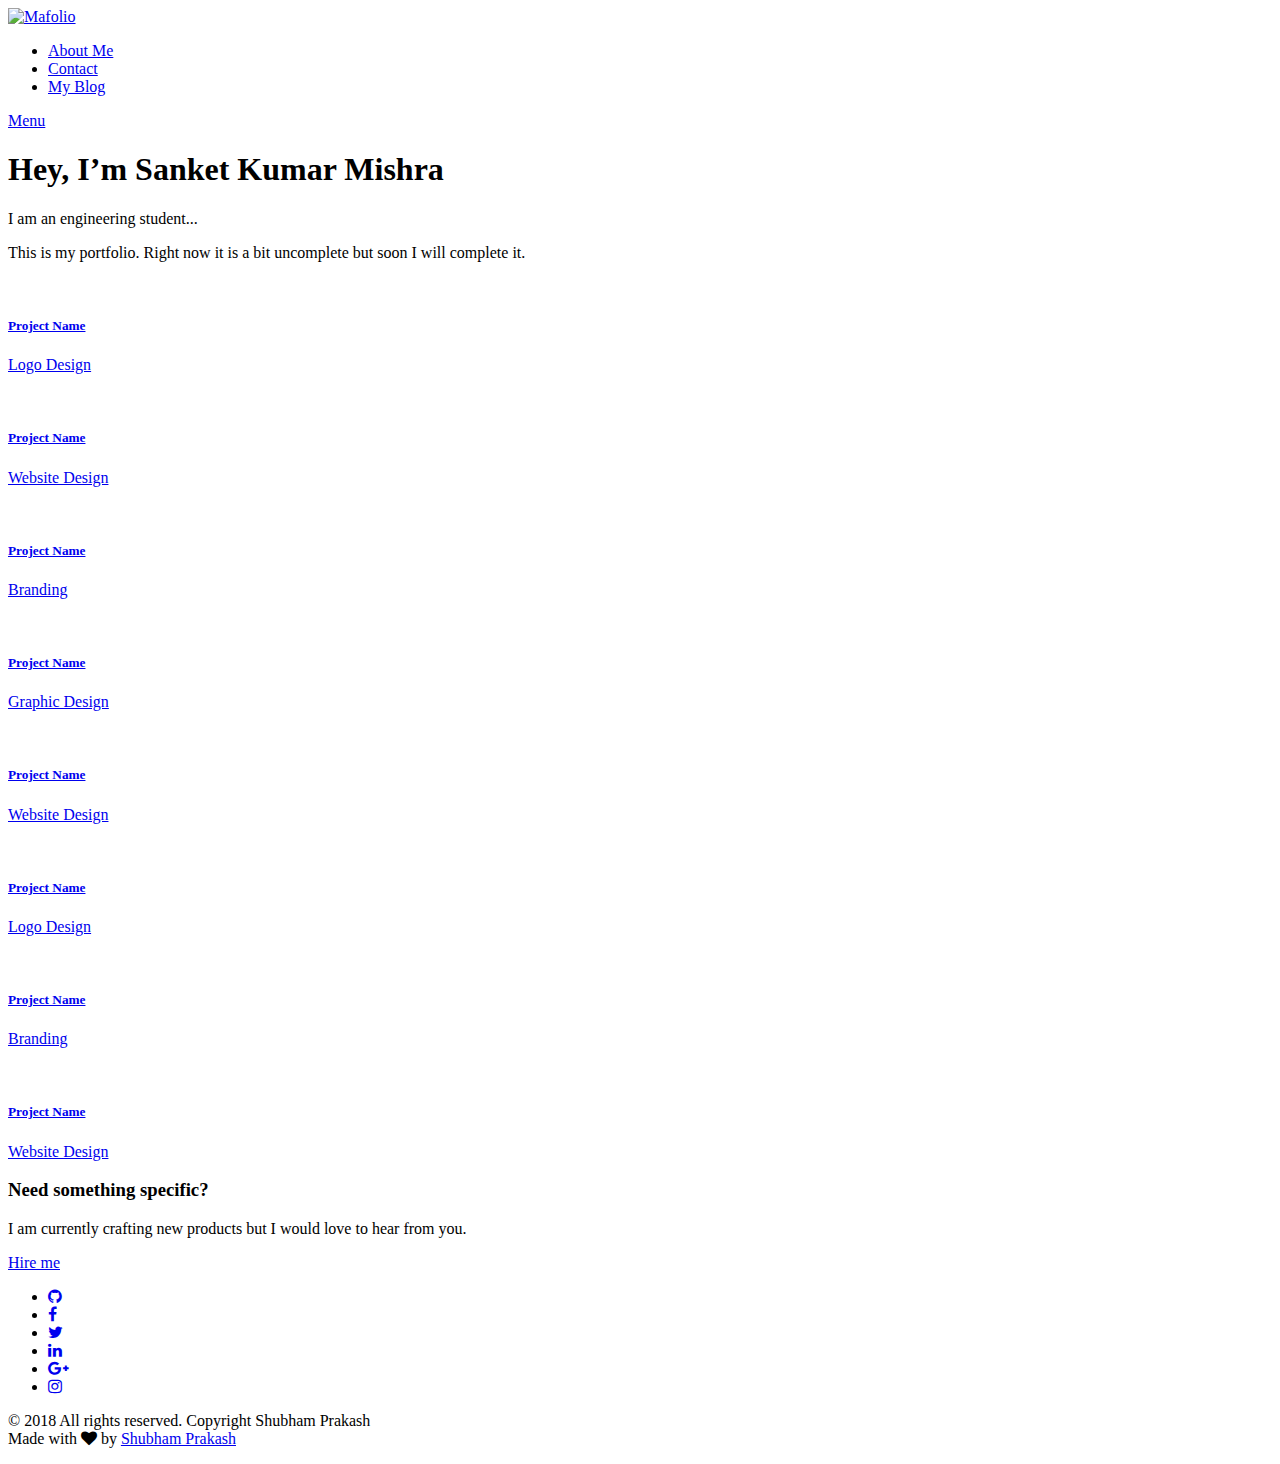
==== index.html @ 0142bcd9 "Updated link" ====
<!doctype html>
<!--[if lt IE 7]>      <html class="no-js lt-ie9 lt-ie8 lt-ie7" lang=""> <![endif]-->
<!--[if IE 7]>         <html class="no-js lt-ie9 lt-ie8" lang=""> <![endif]-->
<!--[if IE 8]>         <html class="no-js lt-ie9" lang=""> <![endif]-->
<!--[if gt IE 8]><!-->
<html class="no-js" lang="">
<!--<![endif]-->

<head>
<meta charset="utf-8">
<meta name="description" content="">
<meta name="viewport" content="width=device-width, initial-scale=1">
<title>Sanket Kumar Mishra</title>
<link rel="stylesheet" href="css/bootstrap.min.css">
<link rel="stylesheet" href="css/jquery.fancybox.css">
<link rel="stylesheet" href="css/main.css">
<link rel="stylesheet" href="css/responsive.css">
<link rel="stylesheet" href="css/animate.min.css">
<link rel="stylesheet" href="https://maxcdn.bootstrapcdn.com/font-awesome/4.4.0/css/font-awesome.min.css">

<script async src="//pagead2.googlesyndication.com/pagead/js/adsbygoogle.js"></script>
<script>
  (adsbygoogle = window.adsbygoogle || []).push({
    google_ad_client: "ca-pub-6849233152429340",
    enable_page_level_ads: true
  });
</script>

</head>

<body>
<!-- header section -->
<section class="banner" role="banner">
  <header id="header"> 
    <!-- navigation section  -->
    <div class="header-content clearfix"> <a class="logo" href="#"><img src="images/logo.png" alt="Mafolio"></a>
      <nav class="navigation" role="navigation">
        <ul class="primary-nav">
          <li><a href="about.html">About Me</a></li>
          <li><a href="contact.html">Contact</a></li>
          <li><a href="https://theparadoxport.wordpress.com">My Blog</a></li>
        </ul>
      </nav>
      <a href="#" class="nav-toggle">Menu<span></span></a> </div>
    <!-- navigation section  --> 
  </header>
  
  <!-- banner text -->
  <div class="container">
    <div class="col-md-10 col-md-offset-1">
      <div class="banner-text text-center">
        <h1>Hey, I’m Sanket Kumar Mishra</h1>
        <p>I am an engineering student...</p>
        <!-- banner text --> 
      </div>
    </div>
  </div>
</section>
<!-- header section --> 
<!-- description text section -->
<section id="descripton" class="section descripton">
  <div class="container">
    <div class="col-md-10 col-md-offset-1 text-center">
      <p>This is my portfolio. Right now it is a bit uncomplete but soon I will complete it.</p>
    </div>
  </div>
</section>
<!-- description text section --> 
<!-- portfolio section -->
<section id="works" class="works section no-padding">
  <div class="container-fluid">
    <div class="row no-gutter">
      <div class="col-lg-3 col-md-6 col-sm-6 work"> <a href="images/work-1.jpg" class="work-box"> <img src="images/work-1.jpg" alt="">
        <div class="overlay">
          <div class="overlay-caption">
            <h5>Project Name</h5>
            <p>Logo Design</p>
          </div>
        </div>
        <!-- overlay --> 
        </a> </div>
      <div class="col-lg-3 col-md-6 col-sm-6 work"> <a href="images/work-2.jpg" class="work-box"> <img src="images/work-2.jpg" alt="">
        <div class="overlay">
          <div class="overlay-caption">
            <h5>Project Name</h5>
            <p>Website Design</p>
          </div>
        </div>
        <!-- overlay --> 
        </a> </div>
      <div class="col-lg-3 col-md-6 col-sm-6 work"> <a href="images/work-3.jpg" class="work-box"> <img src="images/work-3.jpg" alt="">
        <div class="overlay">
          <div class="overlay-caption">
            <h5>Project Name</h5>
            <p>Branding</p>
          </div>
        </div>
        <!-- overlay --> 
        </a> </div>
      <div class="col-lg-3 col-md-6 col-sm-6 work"> <a href="images/work-4.jpg" class="work-box"> <img src="images/work-4.jpg" alt="">
        <div class="overlay">
          <div class="overlay-caption">
            <h5>Project Name</h5>
            <p>Graphic Design</p>
          </div>
        </div>
        <!-- overlay --> 
        </a> </div>
      <div class="col-lg-3 col-md-6 col-sm-6 work"> <a href="images/work-5.jpg" class="work-box"> <img src="images/work-5.jpg" alt="">
        <div class="overlay">
          <div class="overlay-caption">
            <h5>Project Name</h5>
            <p>Website Design</p>
          </div>
        </div>
        <!-- overlay --> 
        </a> </div>
      <div class="col-lg-3 col-md-6 col-sm-6 work"> <a href="images/work-6.jpg" class="work-box"> <img src="images/work-6.jpg" alt="">
        <div class="overlay">
          <div class="overlay-caption">
            <h5>Project Name</h5>
            <p>Logo Design</p>
          </div>
        </div>
        <!-- overlay --> 
        </a> </div>
      <div class="col-lg-3 col-md-6 col-sm-6 work"> <a href="images/work-7.jpg" class="work-box"> <img src="images/work-7.jpg" alt="">
        <div class="overlay">
          <div class="overlay-caption">
            <h5>Project Name</h5>
            <p>Branding</p>
          </div>
        </div>
        <!-- overlay --> 
        </a> </div>
      <div class="col-lg-3 col-md-6 col-sm-6 work"> <a href="images/work-8.jpg" class="work-box"> <img src="images/work-8.jpg" alt="">
        <div class="overlay">
          <div class="overlay-caption">
            <h5>Project Name</h5>
            <p>Website Design</p>
          </div>
        </div>
        <!-- overlay --> 
        </a> </div>
    </div>
  </div>
</section>
<!-- portfolio section --> 
<!-- hire me section -->
<section id="hireme" class="section hireme">
  <div class="container">
    <div class="col-md-8 col-md-offset-2 text-center">
      <h3>Need something specific?</h3>
      <p>I am currently crafting new products but I would love to hear from you.</p>
      <a href="contact.html" class="btn btn-large">Hire me</a> </div>
  </div>
</section>
<!-- hire me section --> 
<!-- footer -->
<footer class="section footer">
  <div class="footer-bottom">
    <div class="container">
      <div class="col-md-12">
        <p>
        <ul class="footer-share">
         <li><a href="https://github.com/i-shubhamprakash"><i class="fa fa-github"></i></a></li>
          <li><a href="https://www.facebook.com/sanket.mishra.39/"><i class="fa fa-facebook"></i></a></li>
          <li><a href="https://twitter.com/iSuvm"><i class="fa fa-twitter"></i></a></li>
          <li><a href="https://www.linkedin.com/in/ishubhamprakash/"><i class="fa fa-linkedin"></i></a></li>
          <li><a href="https://plus.google.com/u/0/110923160423915980174"><i class="fa fa-google-plus"></i></a></li>
          <li><a href="https://www.instagram.com/i.shubhamprakash/"><i class="fa fa-instagram"></i></a></li>
        </ul>
        </p>
        <p>© 2018 All rights reserved. Copyright Shubham Prakash<br>
          Made with <i class="fa fa-heart pulse"></i> by <a href="https://www.facebook.com/i.shubhamprakash/">Shubham Prakash</a></p>
      </div>
    </div>
  </div>
</footer>
<!-- footer --> 

<!-- JS FILES --> 
<script src="https://ajax.googleapis.com/ajax/libs/jquery/1.11.3/jquery.min.js"></script> 
<script src="js/bootstrap.min.js"></script> 
<script src="js/jquery.fancybox.pack.js"></script> 
<script src="js/jquery.waypoints.min.js"></script> 
<script src="js/retina.min.js"></script> 
<script src="js/modernizr.js"></script> 
<script src="js/main.js"></script>
</body>
</html>
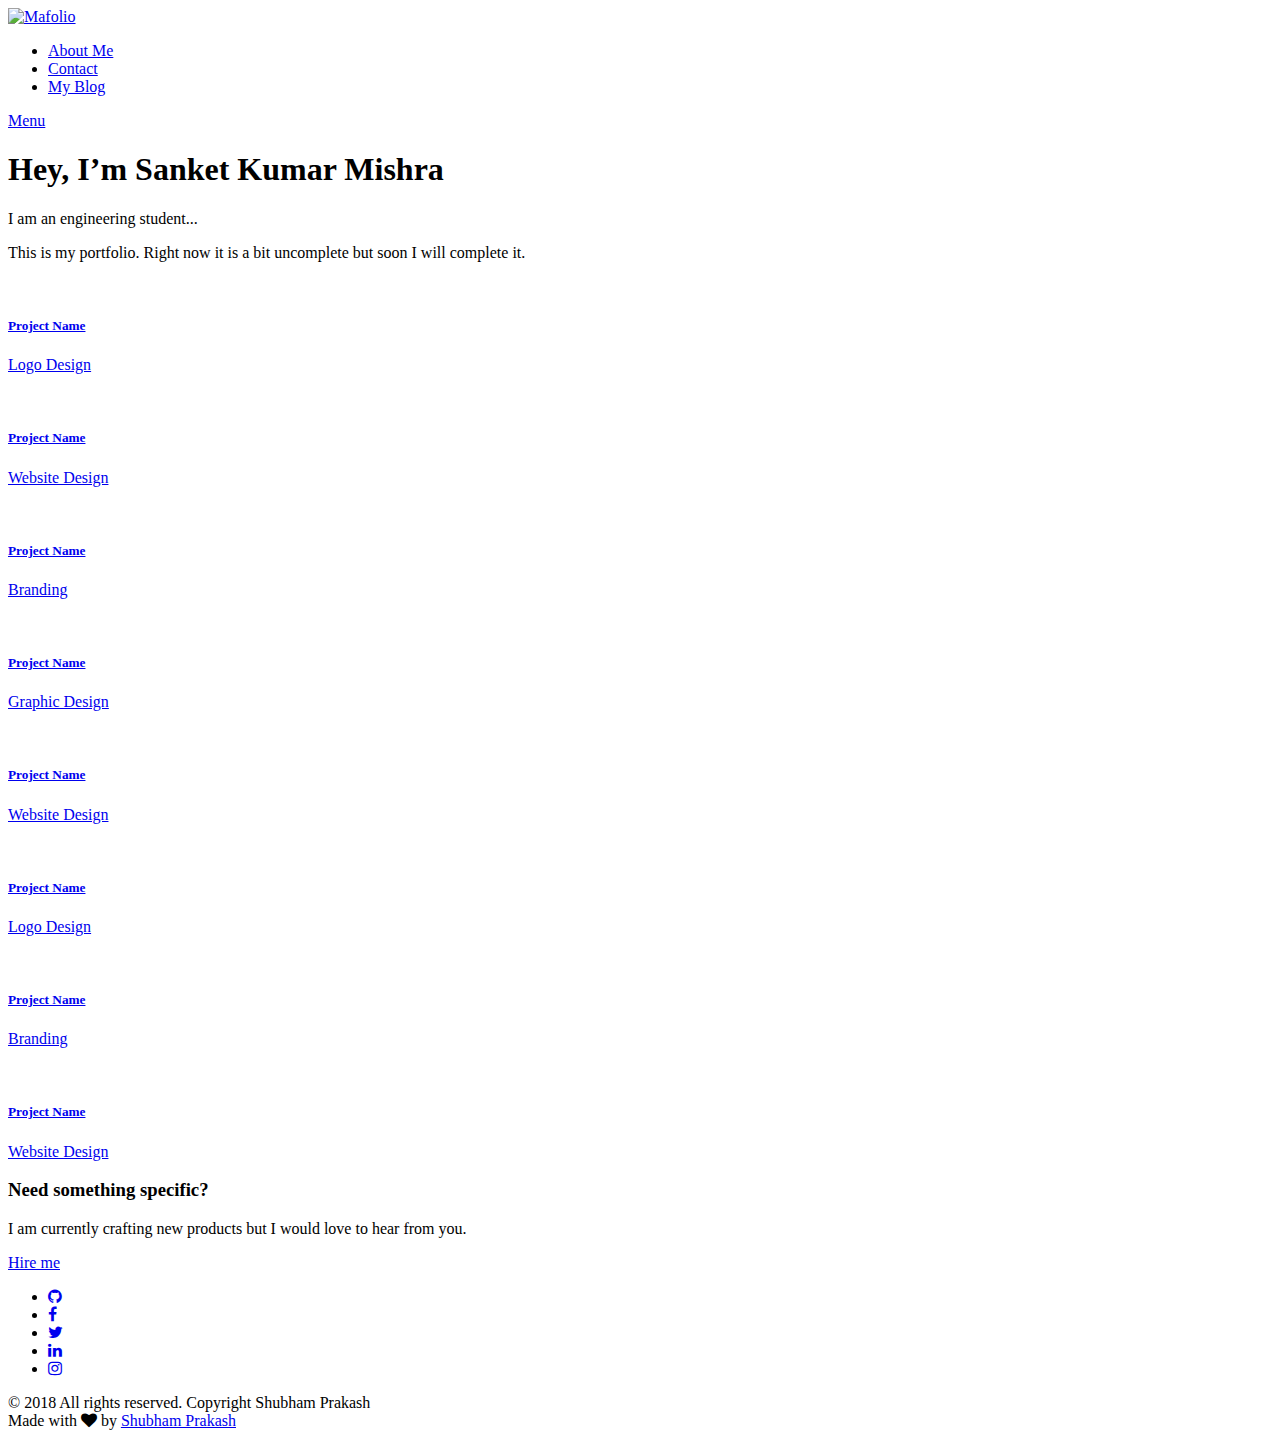
==== commit efdd6531: "updated links" ====
--- a/index.html
+++ b/index.html
@@ -163,12 +163,11 @@
       <div class="col-md-12">
         <p>
         <ul class="footer-share">
-         <li><a href="https://github.com/i-shubhamprakash"><i class="fa fa-github"></i></a></li>
+         <li><a href="https://github.com/Sanketchicku"><i class="fa fa-github"></i></a></li>
           <li><a href="https://www.facebook.com/sanket.mishra.39/"><i class="fa fa-facebook"></i></a></li>
           <li><a href="https://twitter.com/iSuvm"><i class="fa fa-twitter"></i></a></li>
-          <li><a href="https://www.linkedin.com/in/ishubhamprakash/"><i class="fa fa-linkedin"></i></a></li>
-          <li><a href="https://plus.google.com/u/0/110923160423915980174"><i class="fa fa-google-plus"></i></a></li>
-          <li><a href="https://www.instagram.com/i.shubhamprakash/"><i class="fa fa-instagram"></i></a></li>
+          <li><a href="https://www.linkedin.com/in/sanket-kumar-mishra-376425164//"><i class="fa fa-linkedin"></i></a></li>
+          <li><a href="https://www.instagram.com/sanketchicku/"><i class="fa fa-instagram"></i></a></li>
         </ul>
         </p>
         <p>© 2018 All rights reserved. Copyright Shubham Prakash<br>
